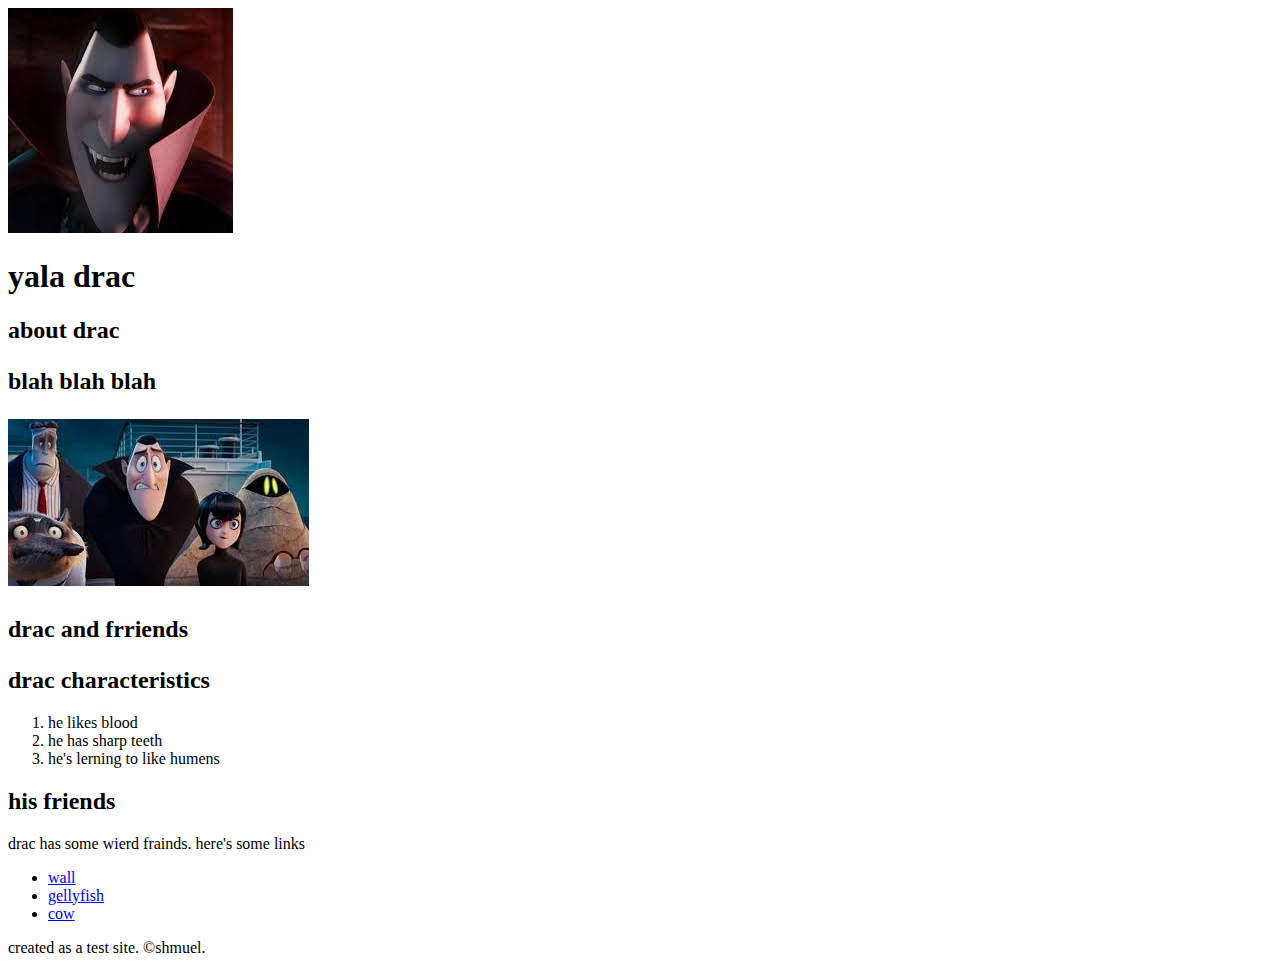
==== index.html @ 8f5b2db2 "no style yet" ====
<!DOCTYPE html>
<html>
<head>
	<title>first site try 1</title>
	<link rel="icon" href="[data-uri]">
</head>
<body>
	<header>
		<img src="[data-uri]">
		<h1>yala drac<h1>
	</header>
	<main>
		<h2>about drac<h2>
		<p>blah blah blah</p>
		<img src="[data-uri]">
		<p>drac and frriends</p>
		<h2>drac characteristics</h2>
		<ol>
			<li>he likes blood</li>
			<li>he has sharp teeth</li>
			<li>he's lerning to like humens</li>
		</ol>
		<h2>his friends</h2>
		<p>drac has some wierd frainds. here's some links</p>
		<ul>
			<li><a target="blank" href="https://en.wikipedia.org/wiki/Wall">wall</a></li>
			<li><a target="blank" href="https://en.wikipedia.org/wiki/Jellyfish">gellyfish</a></li>
			<li><a target="blank" href="https://en.wiktionary.org/wiki/cow">cow</a></li>
		</ul>
	</main>
	<footer>
		<p>created as a test site. &copy;shmuel. </p>
	</footer>

</body>
</html>
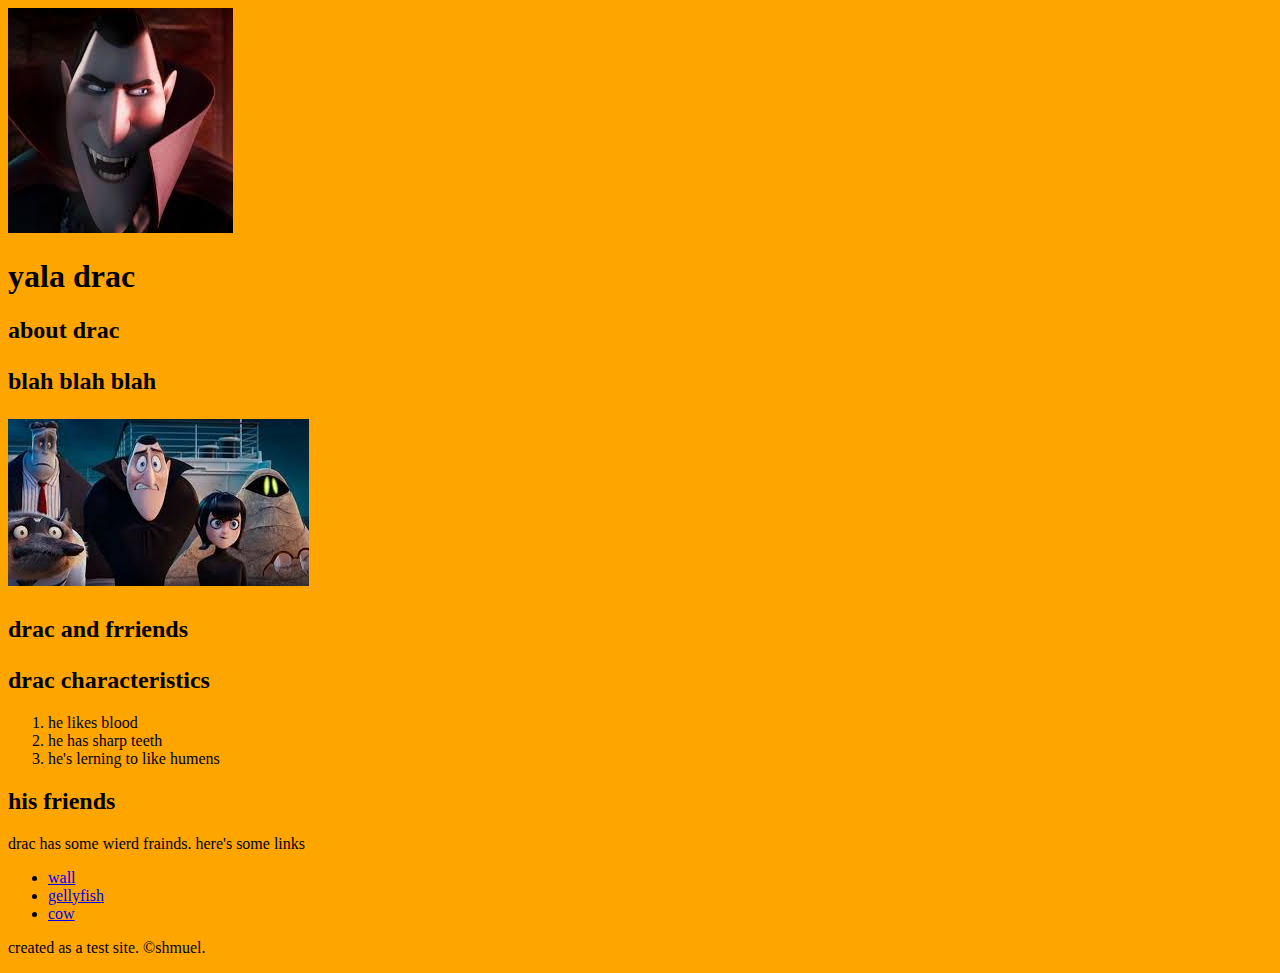
==== commit 086234c2: "css" ====
--- a/index.html
+++ b/index.html
@@ -1,6 +1,7 @@
 <!DOCTYPE html>
 <html>
 <head>
+	<link rel="stylesheet" type="text/css" href="the.css">
 	<title>first site try 1</title>
 	<link rel="icon" href="[data-uri]">
 </head>
--- a/the.css
+++ b/the.css
@@ -0,0 +1,4 @@
+body{
+	background-color: orange;
+	
+}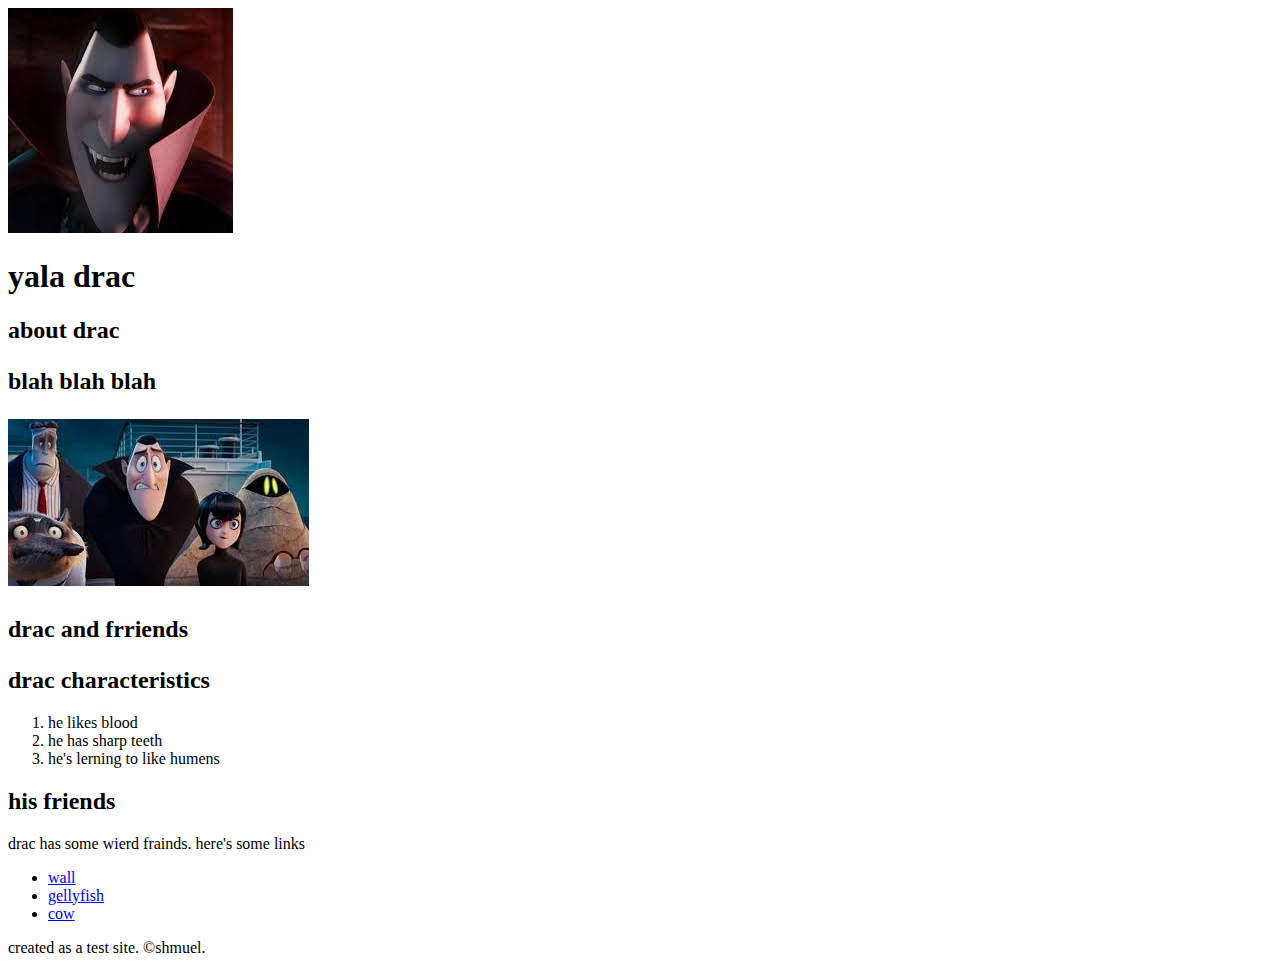
==== commit 0a276693: "Update index.html" ====
--- a/index.html
+++ b/index.html
@@ -1,7 +1,7 @@
 <!DOCTYPE html>
 <html>
 <head>
-	<link rel="stylesheet" type="text/css" href="the.css">
+	<link rel="stylesheet" type="text/css" href="">
 	<title>first site try 1</title>
 	<link rel="icon" href="[data-uri]">
 </head>
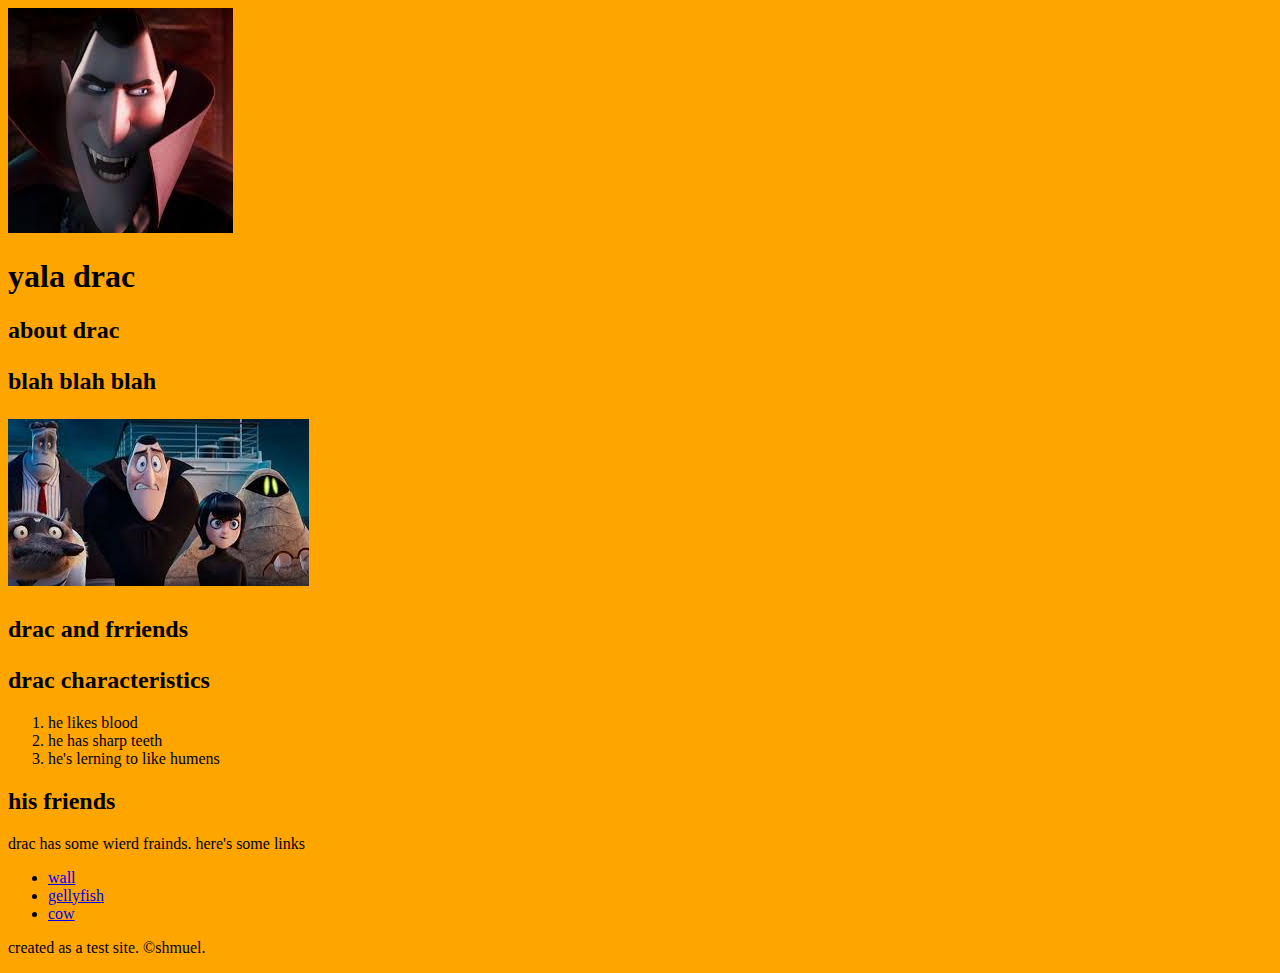
==== commit baa6a15e: "g" ====
--- a/index.html
+++ b/index.html
@@ -1,7 +1,7 @@
 <!DOCTYPE html>
 <html>
 <head>
-	<link rel="stylesheet" type="text/css" href="">
+	<link rel="stylesheet" type="text/css" href="the.css">
 	<title>first site try 1</title>
 	<link rel="icon" href="[data-uri]">
 </head>
--- a/the.css
+++ b/the.css
@@ -0,0 +1,3 @@
+body{
+	background-color:orange;
+}